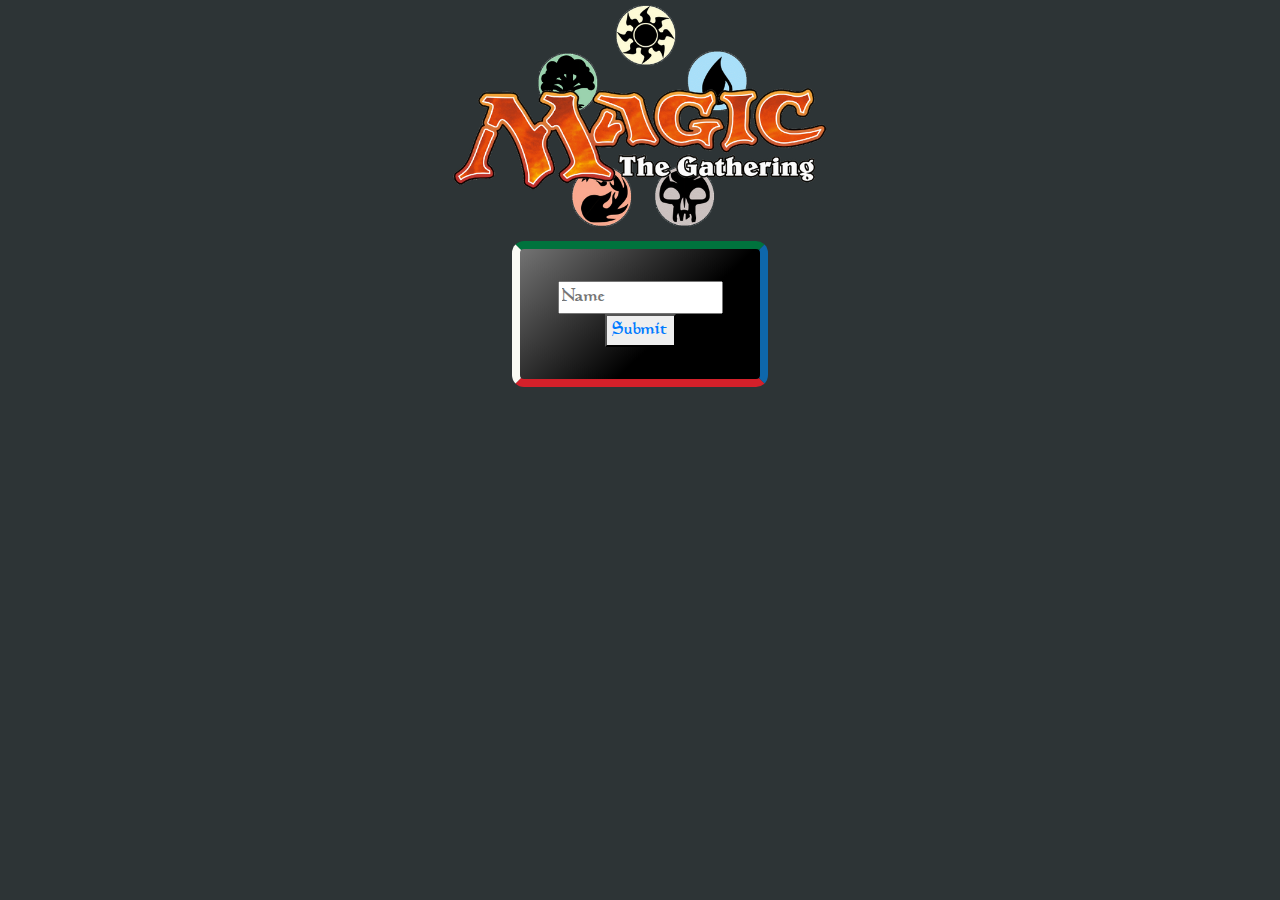
==== index.html @ 97ead399 "first commit" ====
<!DOCTYPE html>
<html lang="en">
<head>
    <meta charset="UTF-8">
    <meta name="viewport" content="width=device-width, initial-scale=1.0">
    <title>Welcome, Plainswalker</title>
    <link rel="stylesheet" href="styles.css">
    <link rel="stylesheet" href="https://stackpath.bootstrapcdn.com/bootstrap/4.5.2/css/bootstrap.min.css" integrity="sha384-JcKb8q3iqJ61gNV9KGb8thSsNjpSL0n8PARn9HuZOnIxN0hoP+VmmDGMN5t9UJ0Z" crossorigin="anonymous">
</head>
<body>
    <img src="/media/magiclogo.png" alt="magic-logo" id="logomag">

    <div class="loginform">
        <form>
            <input type="text" placeholder="Name" id="nameInput"> 
            <div class="tooltip">Name Rules
                <span class="tooltiptext">• Minimum 3 characters </br>
                    • First character should be Uppercase</span>
              </div>
            <button class="button" id="subBtn" type="button">
                <a href="./home.html">Submit</a>
            </button>
        </form>
    </div>
    <script src="scripts.js"></script>
    <script src="https://code.jquery.com/jquery-3.5.1.slim.min.js" integrity="sha384-DfXdz2htPH0lsSSs5nCTpuj/zy4C+OGpamoFVy38MVBnE+IbbVYUew+OrCXaRkfj" crossorigin="anonymous"></script>
<script src="https://cdn.jsdelivr.net/npm/popper.js@1.16.1/dist/umd/popper.min.js" integrity="sha384-9/reFTGAW83EW2RDu2S0VKaIzap3H66lZH81PoYlFhbGU+6BZp6G7niu735Sk7lN" crossorigin="anonymous"></script>
<script src="https://stackpath.bootstrapcdn.com/bootstrap/4.5.2/js/bootstrap.min.js" integrity="sha384-B4gt1jrGC7Jh4AgTPSdUtOBvfO8shuf57BaghqFfPlYxofvL8/KUEfYiJOMMV+rV" crossorigin="anonymous"></script>
</body>
</html>
---- styles.css ----
@font-face {
    font-family: 'magicmedievalregular';
    src: url('/media/fonts/magicmedieval-prv1-webfont.woff2') format('woff2'),
         url('/media/fonts/magicmedieval-prv1-webfont.woff') format('woff');
    font-weight: normal;
    font-style: normal;

}


body {
   background-color: #2d3436 !important; 
   font-family: 'magicmedievalregular', Arial, Helvetica, sans-serif !important;
    
}


#logomag {
    display: block;
  margin-left: auto;
  margin-right: auto;
  width: 30%;
}

.loginform {
    font-weight:normal;
    font-style:normal;
    font-size: 18px;
    display: block;
    border: 8px solid;
    border-color: #00733d #0e67ab #d3202a #f9faf4;
    border-radius: 12px;
    margin-left: auto; 
    margin-right: auto;
    width:20%;
    background: rgb(115,115,115);
    background: linear-gradient(137deg, rgba(115,115,115,1) 0%, rgba(0,0,0,1) 62%);
    color: honeydew;
    padding: 1rem;
    padding-top: 2rem;
    padding-bottom: 2rem;
    text-align: center;
}


.tooltip {
    position: relative;
    display: inline-block; 
  }
  
  .tooltip .tooltiptext {
    visibility: hidden;
    width: 220px;
    background-color: black;
    color: #fff;
    text-align: center;
    padding: 5px 0;
   
    position: absolute;
    z-index: 1;
  }
  
  .tooltip:hover .tooltiptext {
    visibility: visible;
  }

button {
    font-weight:normal;
    font-style:normal;
    font-size: 18px;
}

button {
    transition-duration: 0.3s;
  }
  
  .button:hover {
    background-color: gray;
    color: white;
  }

  .headerhome {
    font-weight:normal;
    font-style:normal;
    font-size: 25px;
    color: whitesmoke;
  }



  .card {
    box-shadow: 0 4px 8px 0 rgba(0,0,0,0.2);
    width: 150px;
    height: 277px;
    margin: 16px;
    background-color: #dfe6e9;
    border-radius: 16px;
  }

  .card-img {
      width: 100%;
  }

  .card-name {
    padding: 2px 8px;
  }

  .card-list {
      display: flex;
      flex-wrap: wrap;
      justify-content: space-evenly;
  }


  .nav-bar {
    background-color: green;
    position: relative;
    margin: 0%;
    display: flex;
  }
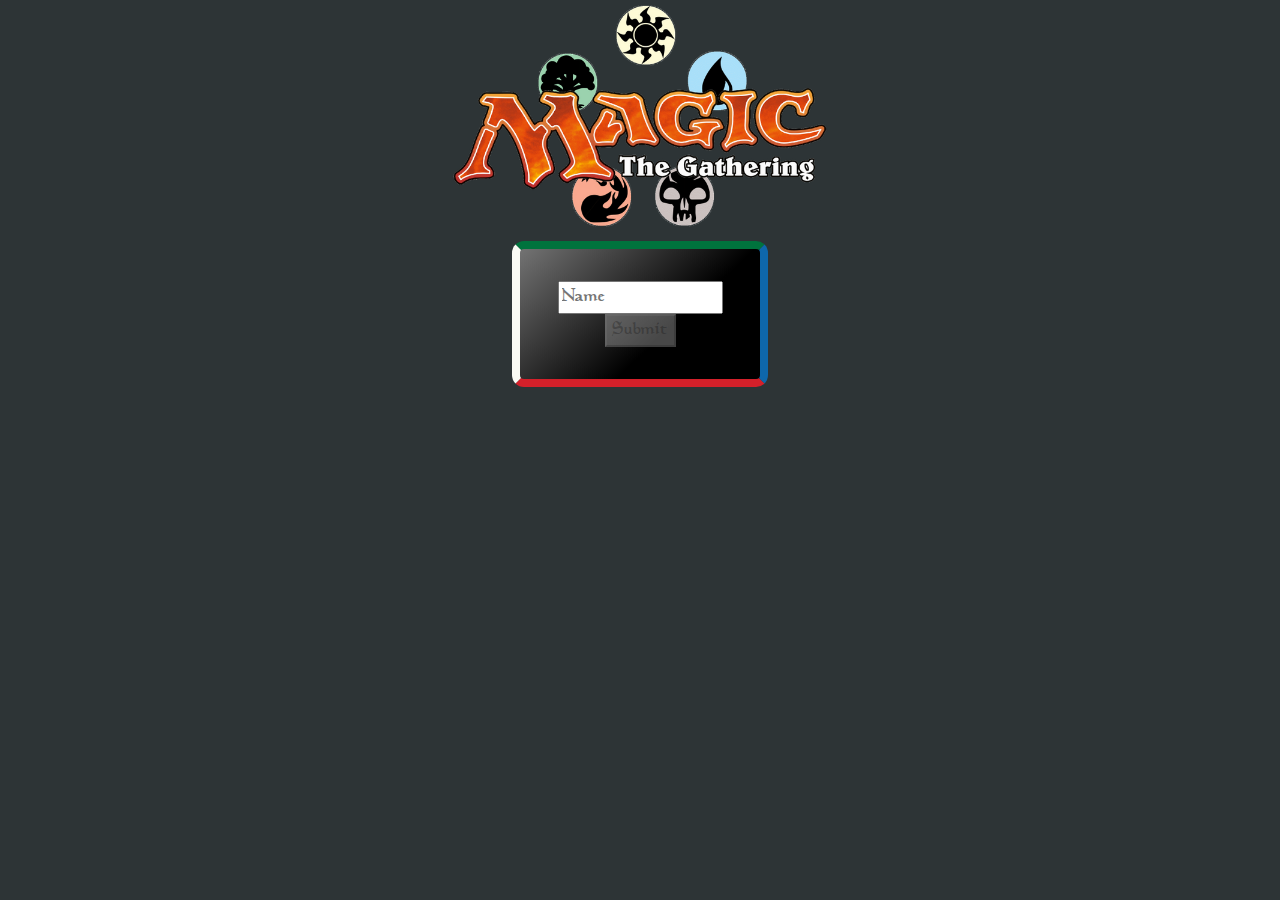
==== commit 4f3d5f71: "auth fixed" ====
--- a/index.html
+++ b/index.html
@@ -17,9 +17,7 @@
                 <span class="tooltiptext">• Minimum 3 characters </br>
                     • First character should be Uppercase</span>
               </div>
-            <button class="button" id="subBtn" type="button">
-                <a href="./home.html">Submit</a>
-            </button>
+            <button class="button" id="subBtn" type="button" disabled>Submit</button>
         </form>
     </div>
     <script src="scripts.js"></script>
